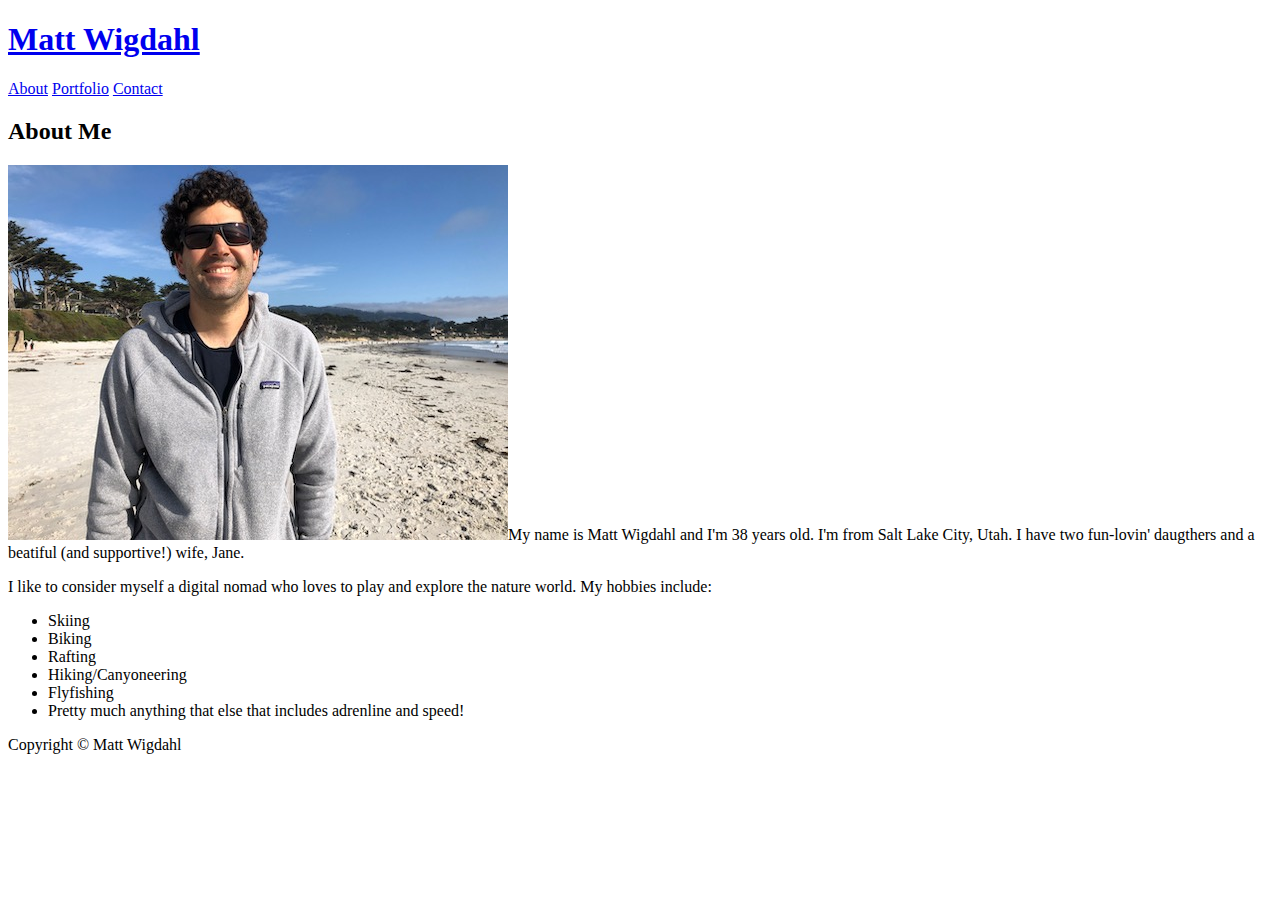
==== index.html @ 8a867888 "Created initial HTML structure to my index page." ====
<!DOCTYPE html>
<html lang="en">
    <head>
        <meta charset="utf-8">
        <link rel="stylesheet" href="assets/css/style.css">
        <title>Matt Wigdahl | Portfolio</title>
    </head>
    <body>
        <header>
            <h1 class="logo">
                <a href="index.html">Matt Wigdahl</a>
            </h1>
            <nav>
                <a href="about.html">About</a>
                <a href="portfolio.html">Portfolio</a>
                <a href="contact.html">Contact</a>
            </nav>
        </header>
        <section>
            <h2>About Me</h2>
            <p><img src="assets/images/matt.jpeg" alt="Matt">My name is Matt Wigdahl and I'm 38 years old.  I'm from Salt Lake City, Utah.  I have two fun-lovin' daugthers and a beatiful (and supportive!) wife, Jane.</p>
            <p>I like to consider myself a digital nomad who loves to play and explore the nature world.  My hobbies include:<br>
                <ul>
                    <li>Skiing</li>
                    <li>Biking</li>
                    <li>Rafting</li>
                    <li>Hiking/Canyoneering</li>
                    <li>Flyfishing</li>
                    <li>Pretty much anything that else that includes adrenline and speed!</li>
                </ul>
            </p>
        </section>
        <footer>Copyright &copy; Matt Wigdahl</footer>
    </body>
</html>
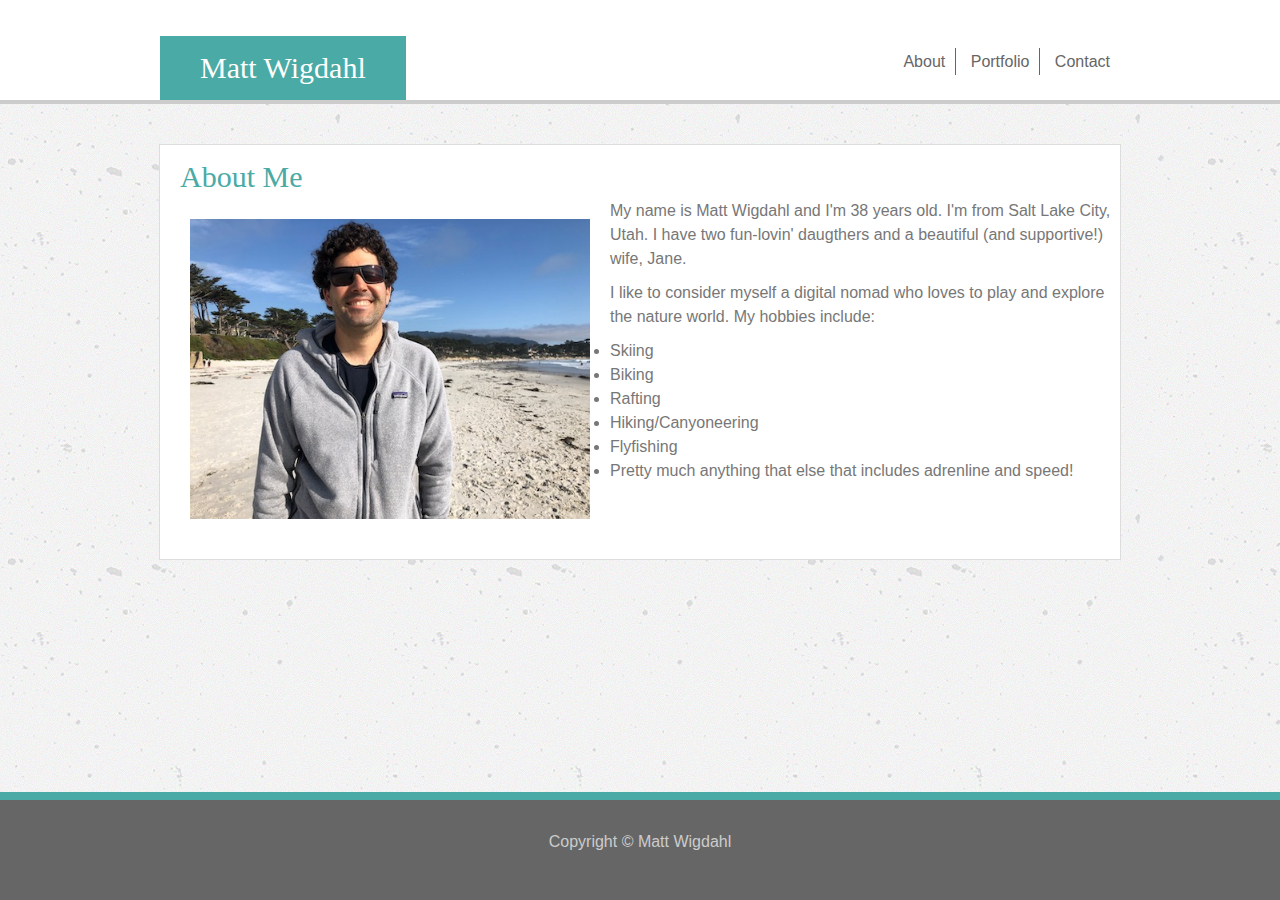
==== commit 52fa4051: "Started CSS and new pages" ====
--- a/index.html
+++ b/index.html
@@ -6,30 +6,34 @@
         <title>Matt Wigdahl | Portfolio</title>
     </head>
     <body>
-        <header>
-            <h1 class="logo">
-                <a href="index.html">Matt Wigdahl</a>
-            </h1>
-            <nav>
-                <a href="about.html">About</a>
-                <a href="portfolio.html">Portfolio</a>
-                <a href="contact.html">Contact</a>
-            </nav>
+        <header class="top">
+            <section>
+                <h1 class="logo">
+                    <a href="index.html">Matt Wigdahl</a>
+                </h1>
+                <nav>
+                    <a href="about.html">About</a>
+                    <a href="portfolio.html">Portfolio</a>
+                    <a id="last" href="contact.html">Contact</a>
+                </nav>
+            </section>
         </header>
-        <section>
-            <h2>About Me</h2>
-            <p><img src="assets/images/matt.jpeg" alt="Matt">My name is Matt Wigdahl and I'm 38 years old.  I'm from Salt Lake City, Utah.  I have two fun-lovin' daugthers and a beatiful (and supportive!) wife, Jane.</p>
-            <p>I like to consider myself a digital nomad who loves to play and explore the nature world.  My hobbies include:<br>
-                <ul>
-                    <li>Skiing</li>
-                    <li>Biking</li>
-                    <li>Rafting</li>
-                    <li>Hiking/Canyoneering</li>
-                    <li>Flyfishing</li>
-                    <li>Pretty much anything that else that includes adrenline and speed!</li>
-                </ul>
-            </p>
+        <section class="container">
+            <section class="main">
+                <h2>About Me</h2>
+                <p><img id="pics" src="assets/images/matt.jpeg" alt="Matt">My name is Matt Wigdahl and I'm 38 years old.  I'm from Salt Lake City, Utah.  I have two fun-lovin' daugthers and a beautiful (and supportive!) wife, Jane.</p>
+                <p>I like to consider myself a digital nomad who loves to play and explore the nature world.  My hobbies include:<br>
+                    <ul>
+                        <li>Skiing</li>
+                        <li>Biking</li>
+                        <li>Rafting</li>
+                        <li>Hiking/Canyoneering</li>
+                        <li>Flyfishing</li>
+                        <li>Pretty much anything that else that includes adrenline and speed!</li>
+                    </ul>
+                </p>
+            </section>
         </section>
-        <footer>Copyright &copy; Matt Wigdahl</footer>
+        <footer class="bottom"><p>Copyright &copy; Matt Wigdahl</p></footer>
     </body>
 </html>--- a/assets/css/style.css
+++ b/assets/css/style.css
@@ -0,0 +1,180 @@
+/* http://meyerweb.com/eric/tools/css/reset/
+   v2.0 | 20110126
+   License: none (public domain)
+*/
+
+html, body, div, span, applet, object, iframe,
+h1, h2, h3, h4, h5, h6, p, blockquote, pre,
+a, abbr, acronym, address, big, cite, code,
+del, dfn, em, img, ins, kbd, q, s, samp,
+small, strike, strong, sub, sup, tt, var,
+b, u, i, center,
+dl, dt, dd, ol, ul, li,
+fieldset, form, label, legend,
+table, caption, tbody, tfoot, thead, tr, th, td,
+article, aside, canvas, details, embed,
+figure, figcaption, footer, header, hgroup,
+menu, nav, output, ruby, section, summary,
+time, mark, audio, video {
+	margin: 0;
+	padding: 0;
+	border: 0;
+	font-size: 100%;
+	font: inherit;
+	vertical-align: baseline;
+}
+/* HTML5 display-role reset for older browsers */
+article, aside, details, figcaption, figure,
+footer, header, hgroup, menu, nav, section {
+	display: block;
+}
+body {
+	line-height: 1;
+}
+ol, ul {
+    margin-left:40px;
+}
+
+
+blockquote, q {
+	quotes: none;
+}
+blockquote:before, blockquote:after,
+q:before, q:after {
+	content: '';
+	content: none;
+}
+table {
+	border-collapse: collapse;
+	border-spacing: 0;
+}
+
+/*
+  ========================================
+  Grid
+  ========================================
+*/
+
+body {
+    background-image: url('background.png');
+    color: #777;
+    font-family: 'Arial', 'Helvetica Neue', Helvetica, sans-serif;
+    line-height: 1.5em;
+}
+
+.container {
+    width: 920px;
+    margin:auto;
+    border: 1px solid #ddd;
+    background-color: #fff;
+    margin-top:40px;
+    padding:20px;
+}
+
+.top {
+    background-color: #fff;
+    border-bottom: 4px solid #ccc;
+    width:100%;
+    height:100px;
+}
+
+header {
+    display: block;
+    position: relative;
+}
+
+.logo a {
+    display: block;
+    float:left;
+    padding: 20px 40px;
+    background-color:#4aaaa5;
+    position: absolute;
+    bottom: 0;
+    color:#fff;
+    font-size:30px;
+    margin-left:0px;
+}
+
+.logo a:hover {
+    text-decoration: none;
+    background-color: #666;
+}
+
+nav {
+    display: block;
+    float: right;
+    padding-top: 50px;
+
+}
+
+nav a {
+    color: #666;
+    text-decoration: none;
+    padding: 5px 10px;
+    border-right:1px solid #666;
+}
+
+nav a:hover {
+    text-decoration: none;
+    color:#4aaaa5;
+}
+
+nav a#last {
+    border-right:0px;
+}
+
+section {
+    margin: auto;
+    width: 960px;
+}
+
+.main {
+    display:inline-block;
+}
+
+.bottom {
+    background-color: #666;
+    border-top: 8px solid #4aaaa5;
+    width:100%;
+    position: fixed;
+    bottom:0;
+    height:100px;
+    color:#ccc;
+}
+
+.bottom p{
+    text-align: center;
+    padding:20px;
+}
+
+
+
+/*
+  ========================================
+  Global Attributes
+  ========================================
+*/
+
+h1, h2 {
+    font-family: 'Georgia', Times, Times New Roman, serif;
+    color:#4aaaa5;
+    font-size: 30px;
+}
+
+a {
+    text-decoration: none;
+}
+
+a:hover {
+    text-decoration: underline;
+}
+
+p {
+    margin:10px;
+}
+
+#pics {
+    float:left;
+    padding: 20px 20px 20px 0;
+    width:400px;
+}
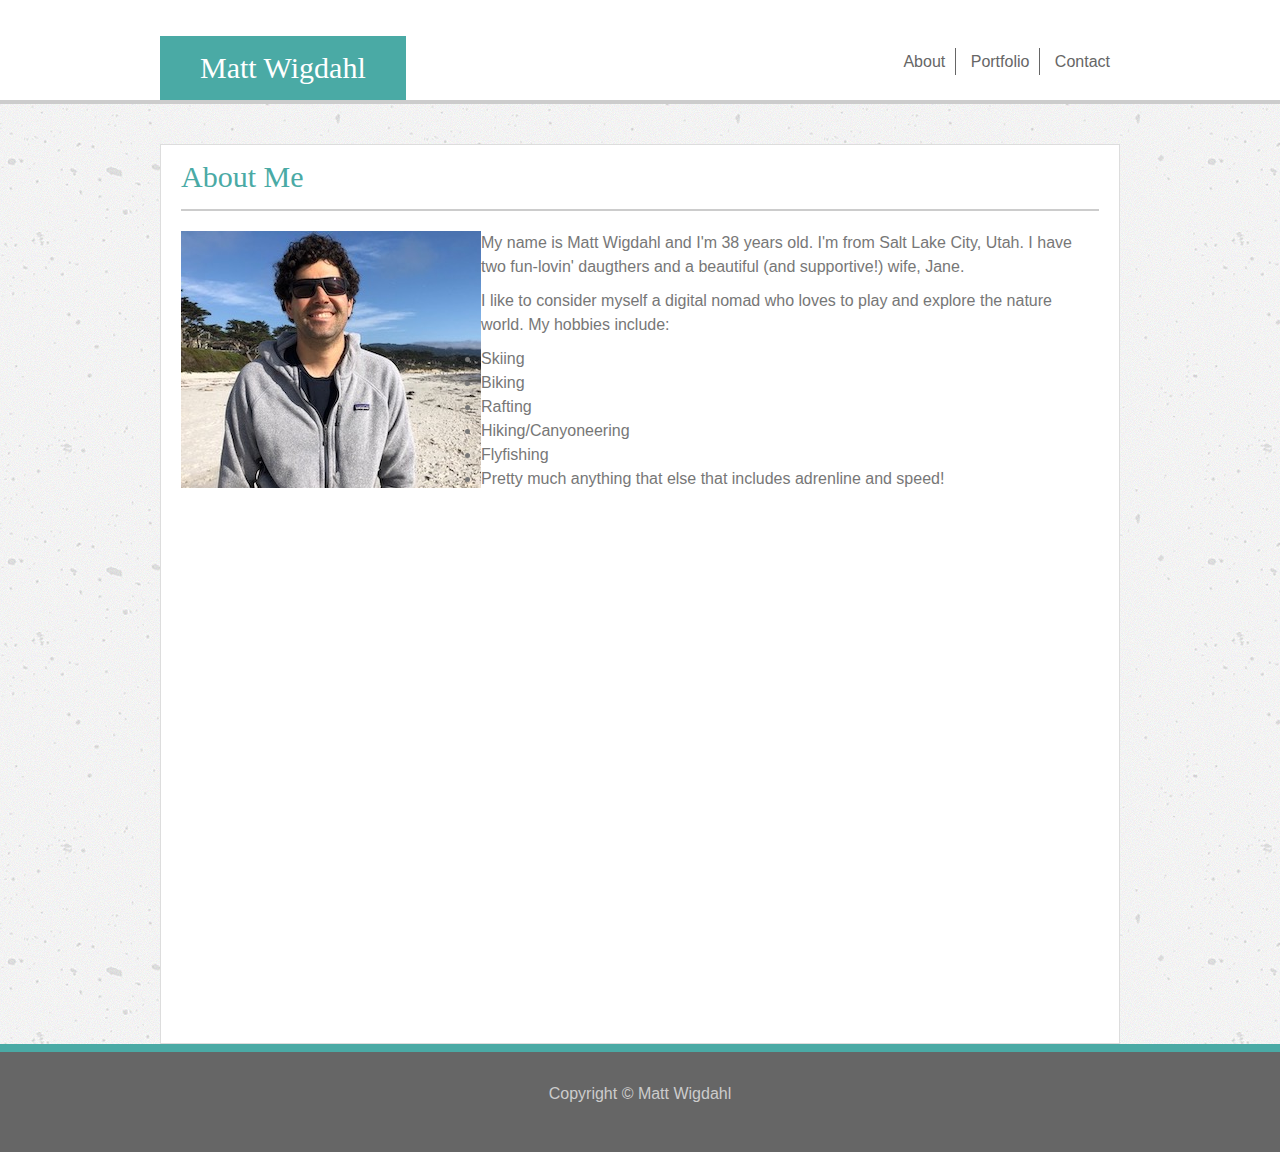
==== commit 623b9807: "added css reset file and added to all pages" ====
--- a/index.html
+++ b/index.html
@@ -2,38 +2,43 @@
 <html lang="en">
     <head>
         <meta charset="utf-8">
-        <link rel="stylesheet" href="assets/css/style.css">
+        <link rel="stylesheet" type="text/css" href="assets/css/reset.css">
+        <link rel="stylesheet" type="text/css" href="assets/css/style.css">
         <title>Matt Wigdahl | Portfolio</title>
     </head>
     <body>
-        <header class="top">
-            <section>
+        <header>
+            <div class="contain">
                 <h1 class="logo">
                     <a href="index.html">Matt Wigdahl</a>
                 </h1>
                 <nav>
-                    <a href="about.html">About</a>
+                    <a href="index.html">About</a>
                     <a href="portfolio.html">Portfolio</a>
                     <a id="last" href="contact.html">Contact</a>
                 </nav>
+            </div>
+        </header>
+        <div class="container clearfix">
+            <section class="content">
+                <section class="main">
+                    <h2>About Me</h2>
+                    <hr/>
+                    <img align="left" src="assets/images/matt.jpeg" alt="Matt">My name is Matt Wigdahl and I'm 38 years old.  I'm from Salt Lake City, Utah.  I have two fun-lovin' daugthers and a beautiful (and supportive!) wife, Jane.</p>
+                    <p>I like to consider myself a digital nomad who loves to play and explore the nature world.  My hobbies include:<br>
+                        <ul>
+                            <li>Skiing</li>
+                            <li>Biking</li>
+                            <li>Rafting</li>
+                            <li>Hiking/Canyoneering</li>
+                            <li>Flyfishing</li>
+                            <li>Pretty much anything that else that includes adrenline and speed!</li>
+                        </ul>
+                    </p>
+                </section>
             </section>
-        </header>
-        <section class="container">
-            <section class="main">
-                <h2>About Me</h2>
-                <p><img id="pics" src="assets/images/matt.jpeg" alt="Matt">My name is Matt Wigdahl and I'm 38 years old.  I'm from Salt Lake City, Utah.  I have two fun-lovin' daugthers and a beautiful (and supportive!) wife, Jane.</p>
-                <p>I like to consider myself a digital nomad who loves to play and explore the nature world.  My hobbies include:<br>
-                    <ul>
-                        <li>Skiing</li>
-                        <li>Biking</li>
-                        <li>Rafting</li>
-                        <li>Hiking/Canyoneering</li>
-                        <li>Flyfishing</li>
-                        <li>Pretty much anything that else that includes adrenline and speed!</li>
-                    </ul>
-                </p>
-            </section>
-        </section>
-        <footer class="bottom"><p>Copyright &copy; Matt Wigdahl</p></footer>
+        </div>
+        <div id="push clearfix"></div>
+        <footer id="clearfix"><p>Copyright &copy; Matt Wigdahl</p></footer>
     </body>
 </html>--- a/assets/css/style.css
+++ b/assets/css/style.css
@@ -1,86 +1,67 @@
-/* http://meyerweb.com/eric/tools/css/reset/
-   v2.0 | 20110126
-   License: none (public domain)
+/*
+  ========================================
+  Global
+  ========================================
 */
 
-html, body, div, span, applet, object, iframe,
-h1, h2, h3, h4, h5, h6, p, blockquote, pre,
-a, abbr, acronym, address, big, cite, code,
-del, dfn, em, img, ins, kbd, q, s, samp,
-small, strike, strong, sub, sup, tt, var,
-b, u, i, center,
-dl, dt, dd, ol, ul, li,
-fieldset, form, label, legend,
-table, caption, tbody, tfoot, thead, tr, th, td,
-article, aside, canvas, details, embed,
-figure, figcaption, footer, header, hgroup,
-menu, nav, output, ruby, section, summary,
-time, mark, audio, video {
-	margin: 0;
-	padding: 0;
-	border: 0;
-	font-size: 100%;
-	font: inherit;
-	vertical-align: baseline;
-}
-/* HTML5 display-role reset for older browsers */
-article, aside, details, figcaption, figure,
-footer, header, hgroup, menu, nav, section {
-	display: block;
-}
-body {
-	line-height: 1;
-}
-ol, ul {
-    margin-left:40px;
+html, body {
+    background-image: url('../images/background.png');
+    color: #777;
+    font-family: 'Arial', 'Helvetica Neue', Helvetica, sans-serif;
+    line-height: 1.5em;
+    height:100%;
+    margin-bottom:100px;
 }
 
+.clearfix::after {
+    content: "";
+    display: block;
+    clear:both;
+   }
 
-blockquote, q {
-	quotes: none;
+h1, h2 {
+    font-family: 'Georgia', Times, Times New Roman, serif;
+    color:#4aaaa5;
+    font-size: 30px;
 }
-blockquote:before, blockquote:after,
-q:before, q:after {
-	content: '';
-	content: none;
+
+a {
+    text-decoration: none;
 }
-table {
-	border-collapse: collapse;
-	border-spacing: 0;
+
+a:hover {
+    text-decoration: underline;
+}
+
+p {
+    margin:10px;
+}
+
+hr {
+    border: 1px solid #ccc;
+    margin: 20px 0px;
 }
 
 /*
   ========================================
-  Grid
+  Layout
   ========================================
 */
 
-body {
-    background-image: url('background.png');
-    color: #777;
-    font-family: 'Arial', 'Helvetica Neue', Helvetica, sans-serif;
-    line-height: 1.5em;
-}
+/* ===  Header Region === */
 
-.container {
-    width: 920px;
-    margin:auto;
-    border: 1px solid #ddd;
-    background-color: #fff;
-    margin-top:40px;
-    padding:20px;
-}
-
-.top {
+header {
     background-color: #fff;
     border-bottom: 4px solid #ccc;
     width:100%;
     height:100px;
+    position: relative;
 }
 
-header {
-    display: block;
-    position: relative;
+.contain {
+    margin: auto;
+    width: 960px;
+    box-sizing: border-box;
 }
 
 .logo a {
@@ -99,6 +80,8 @@
     text-decoration: none;
     background-color: #666;
 }
+
+/* ===  Navigation Region === */
 
 nav {
     display: block;
@@ -123,58 +106,68 @@
     border-right:0px;
 }
 
-section {
-    margin: auto;
+
+/* ===  Content Region === */
+
+.container {
+    margin:auto;
+    border: 1px solid #ddd;
+    background-color: #fff;
+    box-sizing: border-box;
+    margin-top:40px;
+    padding:20px;
     width: 960px;
+    min-height:100%;
 }
 
 .main {
-    display:inline-block;
+
 }
 
-.bottom {
+.content {
+    
+}
+
+
+/* ===  Footer Region === */
+
+#push {
+    height:50px;
+}
+
+footer {
     background-color: #666;
     border-top: 8px solid #4aaaa5;
     width:100%;
-    position: fixed;
     bottom:0;
     height:100px;
     color:#ccc;
 }
 
-.bottom p{
+footer p{
     text-align: center;
     padding:20px;
 }
 
 
-
 /*
   ========================================
-  Global Attributes
+  Attributes
   ========================================
 */
 
-h1, h2 {
-    font-family: 'Georgia', Times, Times New Roman, serif;
-    color:#4aaaa5;
-    font-size: 30px;
+
+.portItem {
+    float: left;
+    padding: 10px;
 }
 
-a {
-    text-decoration: none;
+.portItem a:hover {
+    background-color:#4aaaa5;
 }
 
-a:hover {
-    text-decoration: underline;
-}
-
-p {
-    margin:10px;
-}
-
-#pics {
-    float:left;
-    padding: 20px 20px 20px 0;
-    width:400px;
-}
+.portItem h3 {
+    width:100%;
+    background-color: #4aaaa5;
+    padding:10px;
+}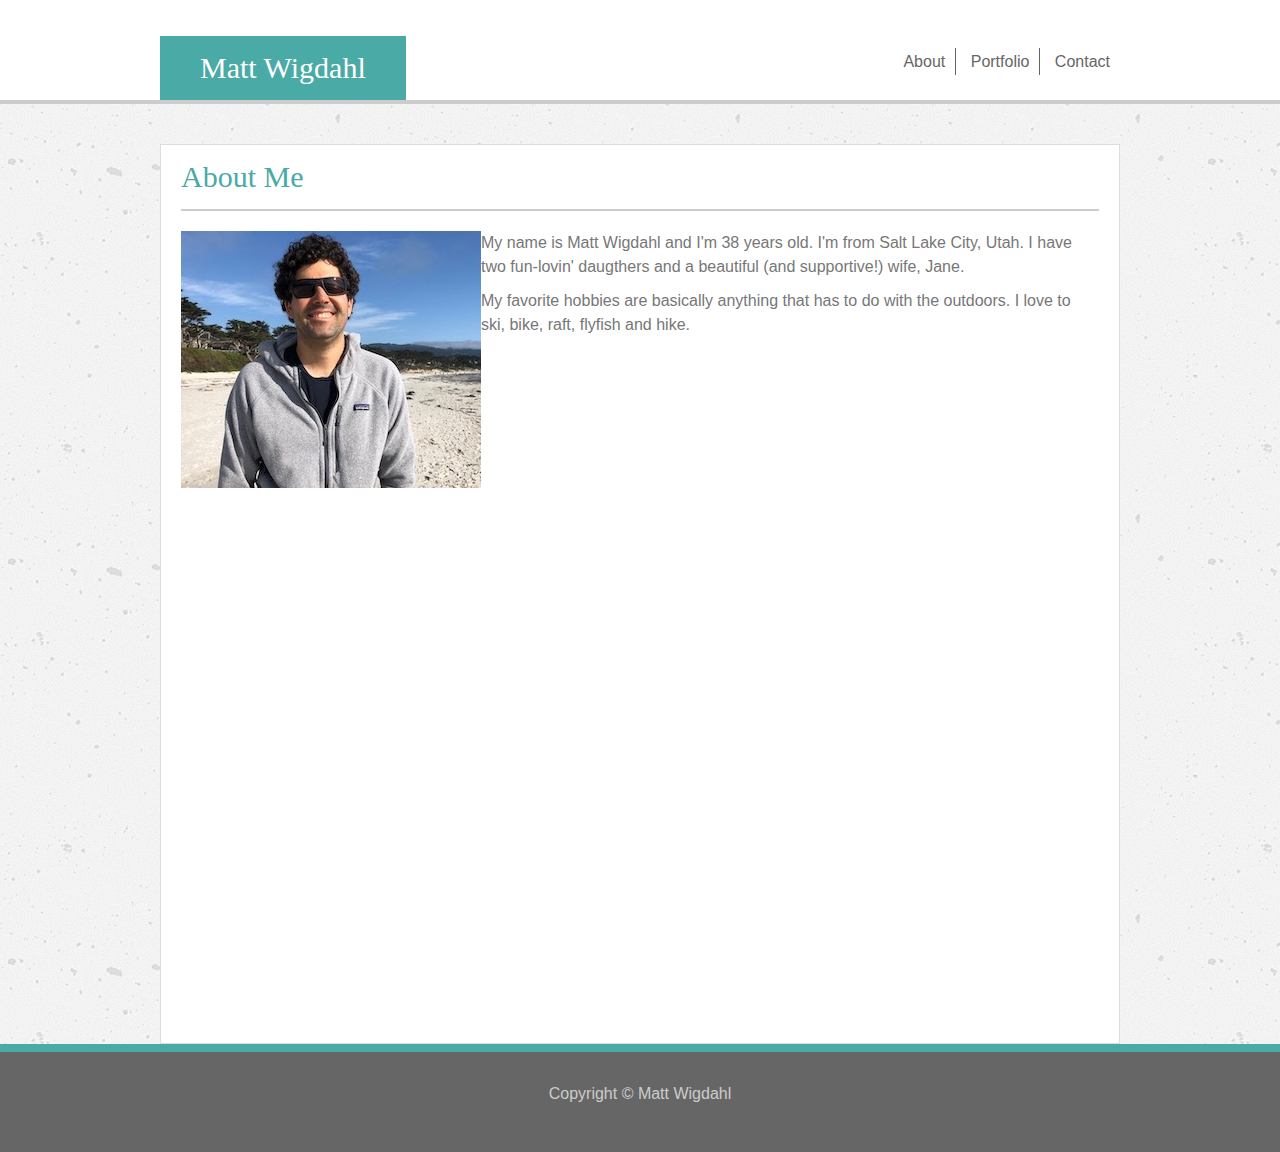
==== commit 5adb5f1c: "change paragraph to not have list." ====
--- a/index.html
+++ b/index.html
@@ -17,7 +17,7 @@
                     <a href="portfolio.html">Portfolio</a>
                     <a id="last" href="contact.html">Contact</a>
                 </nav>
-            </div>
+           </div>
         </header>
         <div class="container clearfix">
             <section class="content">
@@ -25,16 +25,7 @@
                     <h2>About Me</h2>
                     <hr/>
                     <img align="left" src="assets/images/matt.jpeg" alt="Matt">My name is Matt Wigdahl and I'm 38 years old.  I'm from Salt Lake City, Utah.  I have two fun-lovin' daugthers and a beautiful (and supportive!) wife, Jane.</p>
-                    <p>I like to consider myself a digital nomad who loves to play and explore the nature world.  My hobbies include:<br>
-                        <ul>
-                            <li>Skiing</li>
-                            <li>Biking</li>
-                            <li>Rafting</li>
-                            <li>Hiking/Canyoneering</li>
-                            <li>Flyfishing</li>
-                            <li>Pretty much anything that else that includes adrenline and speed!</li>
-                        </ul>
-                    </p>
+                    <p>My favorite hobbies are basically anything that has to do with the outdoors.  I love to ski, bike, raft, flyfish and hike.</p>
                 </section>
             </section>
         </div>
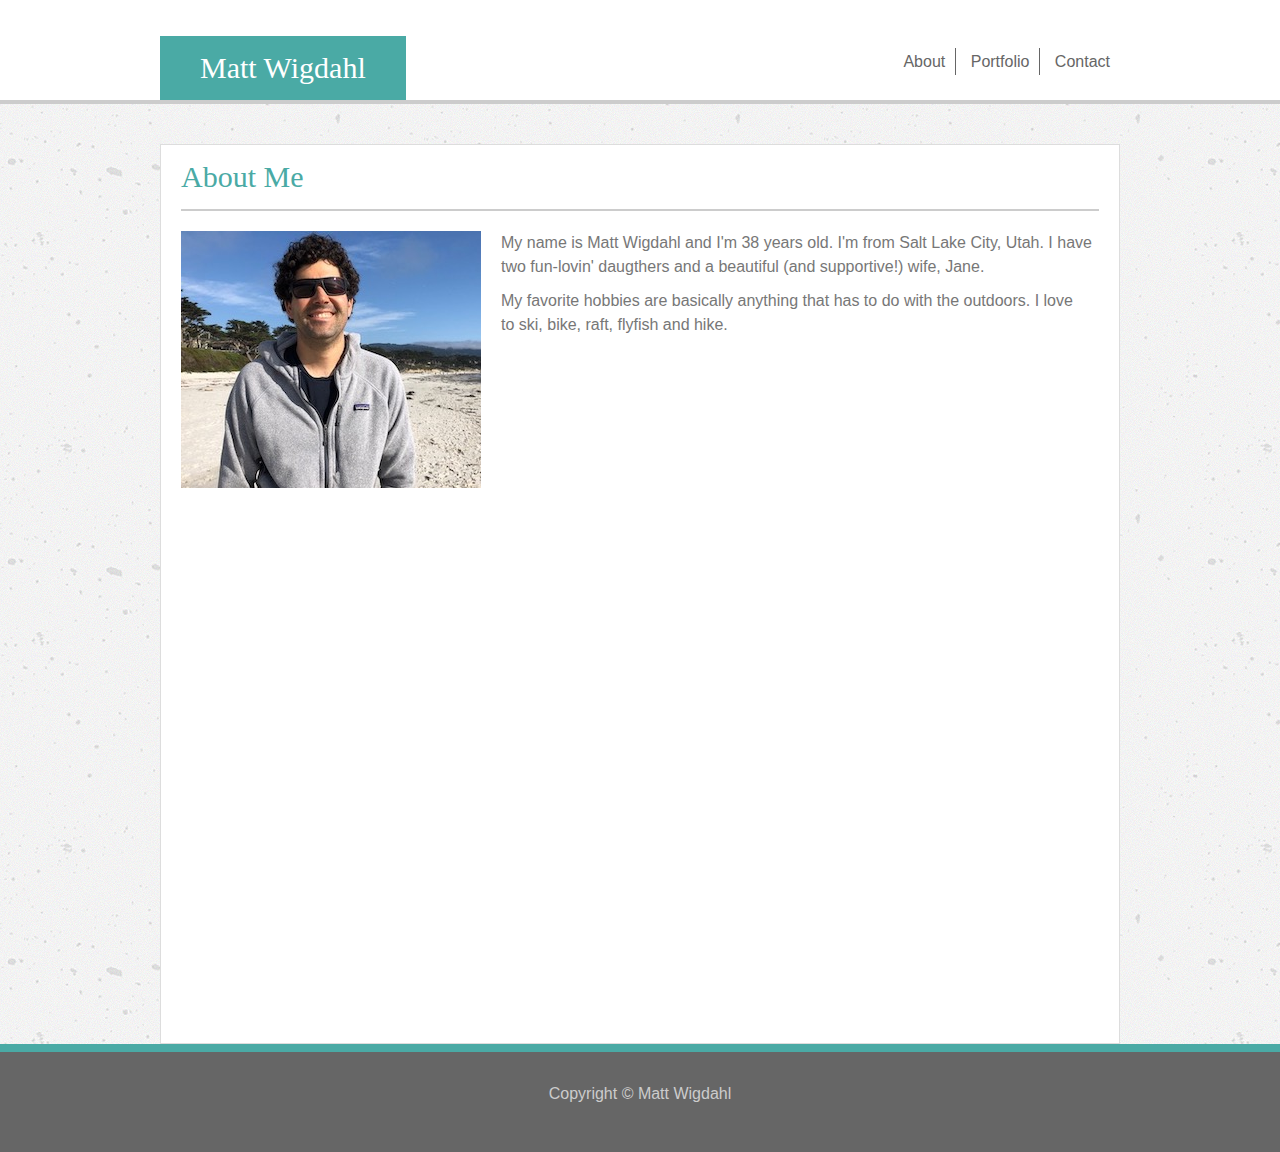
==== commit 3b58a73a: "testing out github desktop" ====
--- a/index.html
+++ b/index.html
@@ -24,7 +24,7 @@
                 <section class="main">
                     <h2>About Me</h2>
                     <hr/>
-                    <img align="left" src="assets/images/matt.jpeg" alt="Matt">My name is Matt Wigdahl and I'm 38 years old.  I'm from Salt Lake City, Utah.  I have two fun-lovin' daugthers and a beautiful (and supportive!) wife, Jane.</p>
+                    <img align="left" src="assets/images/matt.jpeg" alt="Matt" style="padding-right:20px;">My name is Matt Wigdahl and I'm 38 years old.  I'm from Salt Lake City, Utah.  I have two fun-lovin' daugthers and a beautiful (and supportive!) wife, Jane.</p>
                     <p>My favorite hobbies are basically anything that has to do with the outdoors.  I love to ski, bike, raft, flyfish and hike.</p>
                 </section>
             </section>
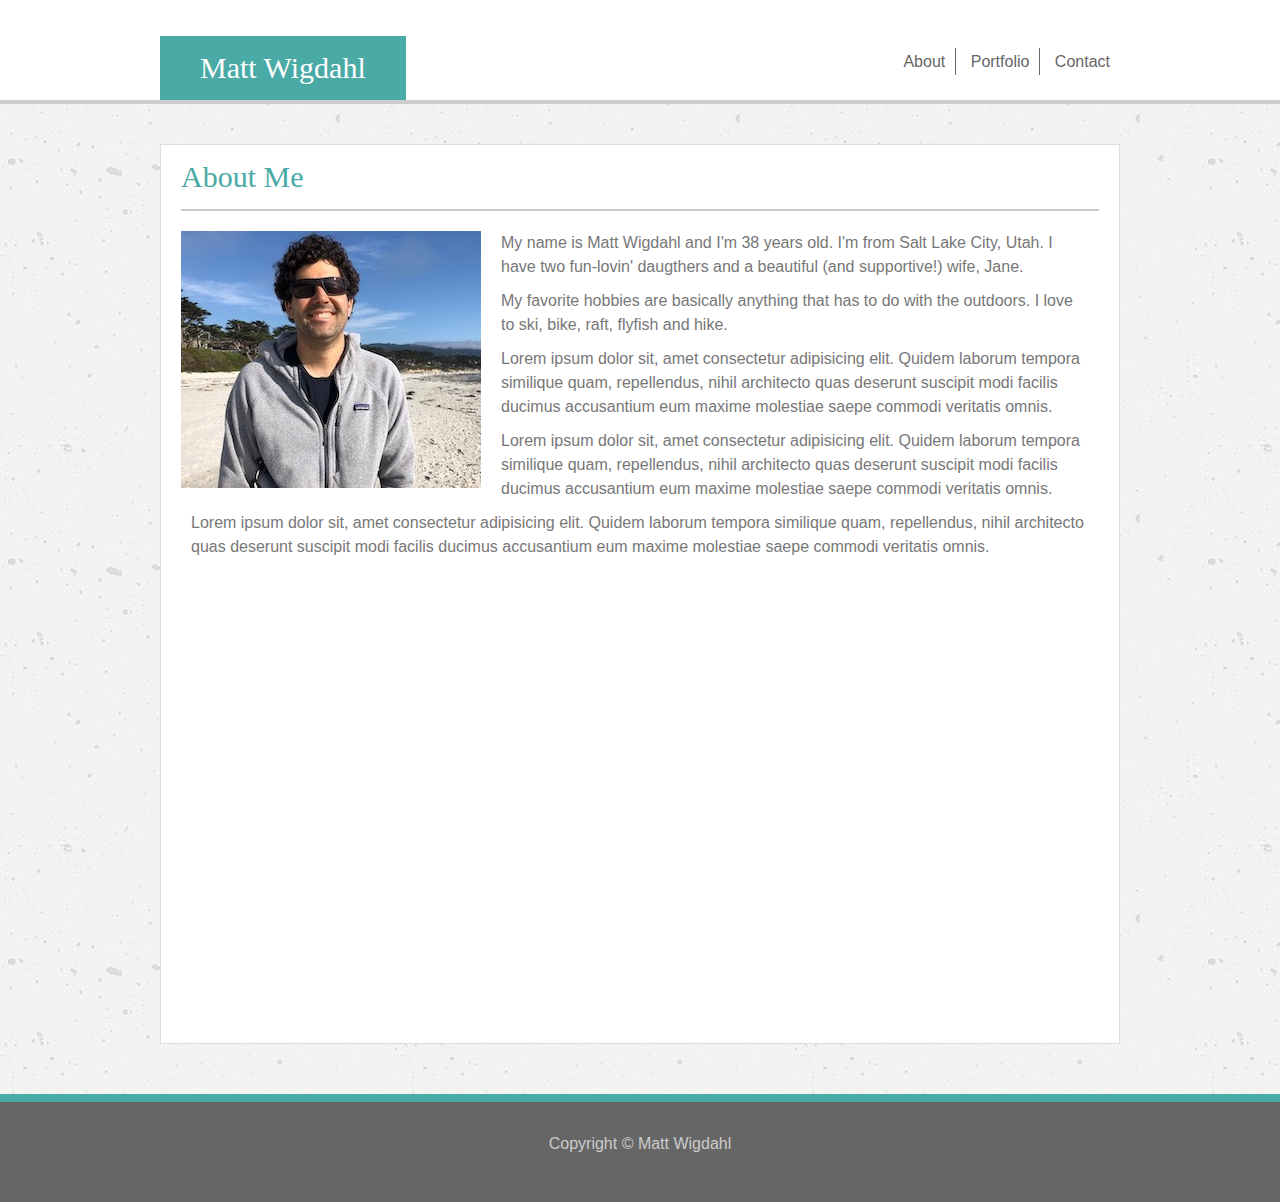
==== commit 71874f40: "Cleaned up styling and html structure on all pages" ====
--- a/index.html
+++ b/index.html
@@ -1,5 +1,5 @@
 <!DOCTYPE html>
-<html lang="en">
+<html lang="en-us">
     <head>
         <meta charset="utf-8">
         <link rel="stylesheet" type="text/css" href="assets/css/reset.css">
@@ -24,12 +24,15 @@
                 <section class="main">
                     <h2>About Me</h2>
                     <hr/>
-                    <img align="left" src="assets/images/matt.jpeg" alt="Matt" style="padding-right:20px;">My name is Matt Wigdahl and I'm 38 years old.  I'm from Salt Lake City, Utah.  I have two fun-lovin' daugthers and a beautiful (and supportive!) wife, Jane.</p>
+                    <img align="left" src="assets/images/matt.jpeg" alt="Matt" style="padding-right:20px;"><p>My name is Matt Wigdahl and I'm 38 years old.  I'm from Salt Lake City, Utah.  I have two fun-lovin' daugthers and a beautiful (and supportive!) wife, Jane.</p>
                     <p>My favorite hobbies are basically anything that has to do with the outdoors.  I love to ski, bike, raft, flyfish and hike.</p>
+                    <p>Lorem ipsum dolor sit, amet consectetur adipisicing elit. Quidem laborum tempora similique quam, repellendus, nihil architecto quas deserunt suscipit modi facilis ducimus accusantium eum maxime molestiae saepe commodi veritatis omnis.</p>
+                    <p>Lorem ipsum dolor sit, amet consectetur adipisicing elit. Quidem laborum tempora similique quam, repellendus, nihil architecto quas deserunt suscipit modi facilis ducimus accusantium eum maxime molestiae saepe commodi veritatis omnis.</p>
+                    <p>Lorem ipsum dolor sit, amet consectetur adipisicing elit. Quidem laborum tempora similique quam, repellendus, nihil architecto quas deserunt suscipit modi facilis ducimus accusantium eum maxime molestiae saepe commodi veritatis omnis.</p>
                 </section>
             </section>
         </div>
-        <div id="push clearfix"></div>
+        <div id="push">&nbsp;</div>
         <footer id="clearfix"><p>Copyright &copy; Matt Wigdahl</p></footer>
     </body>
 </html>--- a/assets/css/style.css
+++ b/assets/css/style.css
@@ -10,7 +10,6 @@
     font-family: 'Arial', 'Helvetica Neue', Helvetica, sans-serif;
     line-height: 1.5em;
     height:100%;
-    margin-bottom:100px;
 }
 
 .clearfix::after {
@@ -19,7 +18,7 @@
     clear:both;
    }
 
-h1, h2 {
+h1, h2, h3 {
     font-family: 'Georgia', Times, Times New Roman, serif;
     color:#4aaaa5;
     font-size: 30px;
@@ -120,14 +119,6 @@
     min-height:100%;
 }
 
-.main {
-
-}
-
-.content {
-    
-}
-
 
 /* ===  Footer Region === */
 
@@ -159,7 +150,10 @@
 
 .portItem {
     float: left;
-    padding: 10px;
+    margin: 10px;
+    position: relative;
+    box-sizing: border-box;
+    max-height: 300px;
 }
 
 .portItem a:hover {
@@ -167,7 +161,44 @@
 }
 
 .portItem h3 {
-    width:100%;
+    width: 100%;
     background-color: #4aaaa5;
-    padding:10px;
+    padding: 10px;
+    box-sizing: border-box;
+    color: #fff;
+    text-align: center;
+    position: absolute;
+    bottom: 30px;
+}
+
+/*
+  ========================================
+  Form
+  ========================================
+*/
+
+input {
+    width: 100%;
+    padding: 10px;
+    box-sizing: border-box;
+    font-size: 1em;
+    color: #777;
+    margin: 10px 0px;
+}
+
+textarea {
+    border: 1px solid #ccc;
+    box-sizing: border-box;
+    margin: 10px 0px;
+    padding: 10px;
+    font-size: 1em;
+    color: #777;
+}
+
+button {
+    background: #4aaaa5;
+    padding: 10px 20px;
+    font-size: 1em;
+    color: #fff;
+    border: 0px;
 }